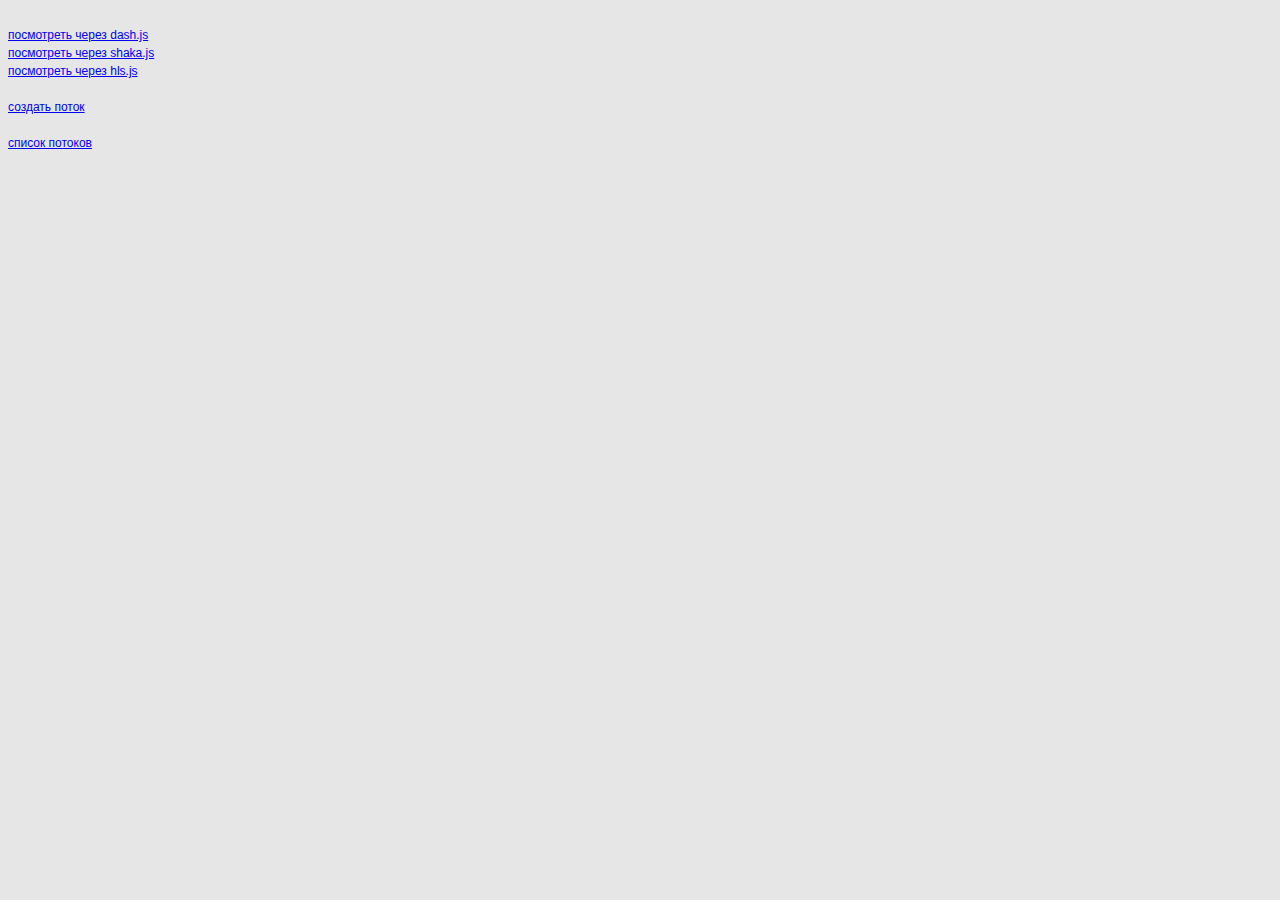
==== static/menu.html @ 9c46c656 "новый проект для работы с камерой в локальной сети" ====
<!DOCTYPE html>
<html>

<head>
    <meta charset="UTF-8">
    <title>Меню</title>
    <link href="/static/style.css" rel="stylesheet">
</head>

<body>
    <div>&nbsp;</div>
    <div>
        <a href="dash.html" target="main">посмотреть через dash.js</a>
    </div>
    <div>
        <a href="shaka.html" target="main">посмотреть через shaka.js</a>
    </div>
    <div>
        <a href="hls.html" target="main">посмотреть через hls.js</a>
    </div>
    <div>&nbsp;</div>
    <div>
        <a href="create.html" target="main">создать поток</a>
    </div>
    <div>&nbsp;</div>
    <div>
        <a href="info.html" target="main">список потоков</a>
    </div>
</body>

</html>
---- static/style.css ----
body {
	font: 12px/18px Arial, sans-serif;
	width: 100%;
	background-color: #e6e6e6;
}
video {
    width: 720px;
    /* height: 720px; */
}
.target {
	background-color: beige;
}
.block {
	margin: 10px;
}
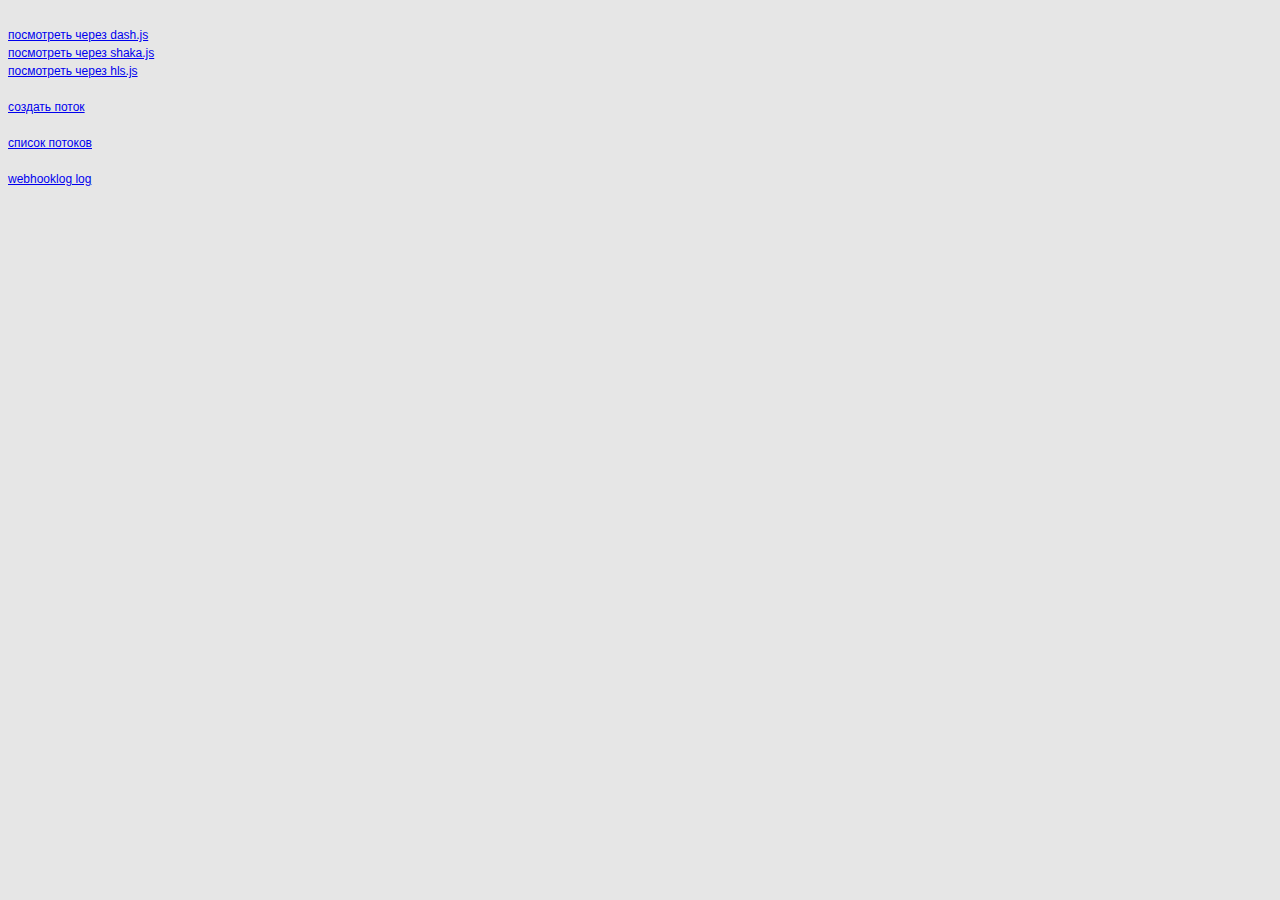
==== commit 8433985f: "webhook" ====
--- a/static/menu.html
+++ b/static/menu.html
@@ -26,6 +26,10 @@
     <div>
         <a href="info.html" target="main">список потоков</a>
     </div>
+    <div>&nbsp;</div>
+    <div>
+        <a href="webhooklog" target="main">webhooklog log</a>
+    </div>
 </body>
 
 </html>